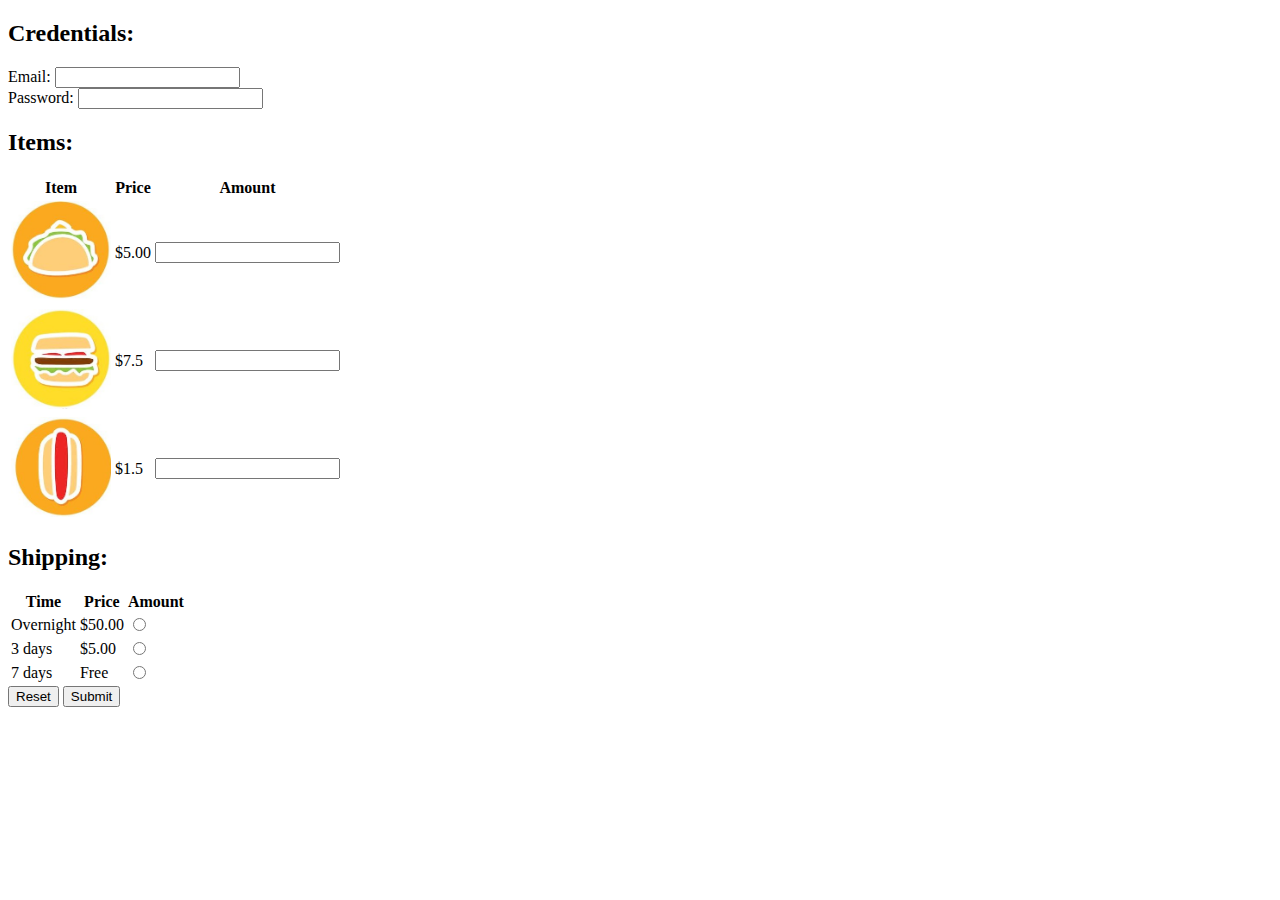
==== web_store/customerFrontend.html @ 7660770c "[setup] Set up files for website. HTML form with the menu and delivery options" ====
<!DOCTYPE html>

<html>
	<head>
		<title> Web store </title>
        <script type="text/javascript" src="formChecker.js"></script>
        <link href="style.css" rel="stylesheet" type="text/css"/>
	</head>

	<body>
        <form action="customerBackend.php" method="post">
            <h2> Credentials: </h2>
            Email: <input type="email" id="username" name="username"> <br>
            Password: <input type="password" id="password" name="password"> <br>

            <h2> Items: </h2>
            <table>
    			<thead>
    				<tr>
    					<th>Item</th>
    					<th>Price</th>
    					<th>Amount</th>
    				</tr>
    			</thead>
			    <tbody>
    				<tr>
                        <td> <img src="img/taco.jpg" alt="Tacos" width="100" height="100"> </td>
    					<td class="price">$5.00</td>
    					<td><input type="text" name="tacos_q" id="tacos_q" required></td>
    				</tr>
    				<tr>
                        <td> <img src="img/burger.jpg" alt="Burger" width="100" height="100"> </td>
    					<td class="price">$7.5</td>
    					<td><input type="text" name="chips_q" id="chips_q" required></td>
                    </tr>
    				<tr>
                        <td> <img src="img/hotdog.jpg" alt="Hot Dog" width="100" height="100"> </td>
    					<td class="price">$1.5</td>
    					<td><input type="text" name="coke_q" id="coke_q" required></td>
                    </tr>
    			</tbody>
            </table>

            <h2> Shipping: </h2>
                <table>
        			<thead>
        				<tr>
        					<th>Time</th>
        					<th>Price</th>
        					<th>Amount</th>
        				</tr>
        			</thead>
    			    <tbody>
        				<tr>
                            <td> Overnight </td>
        					<td class="price">$50.00</td>
        					<td><input type="radio" name="delivery" value="overnight"></td>
        				</tr>
        				<tr>
                            <td> 3 days </td>
        					<td class="price">$5.00</td>
        					<td><input type="radio" name="delivery" value="3"></td>
                        </tr>
        				<tr>
                            <td> 7 days </td>
        					<td class="price">Free</td>
        					<td><input type="radio" name="delivery" value="7"></td>
                        </tr>
        			</tbody>
                </table>

            <input type="reset" value="Reset">
            <input type="submit" value="Submit">
        </form>
	</body>
</html>
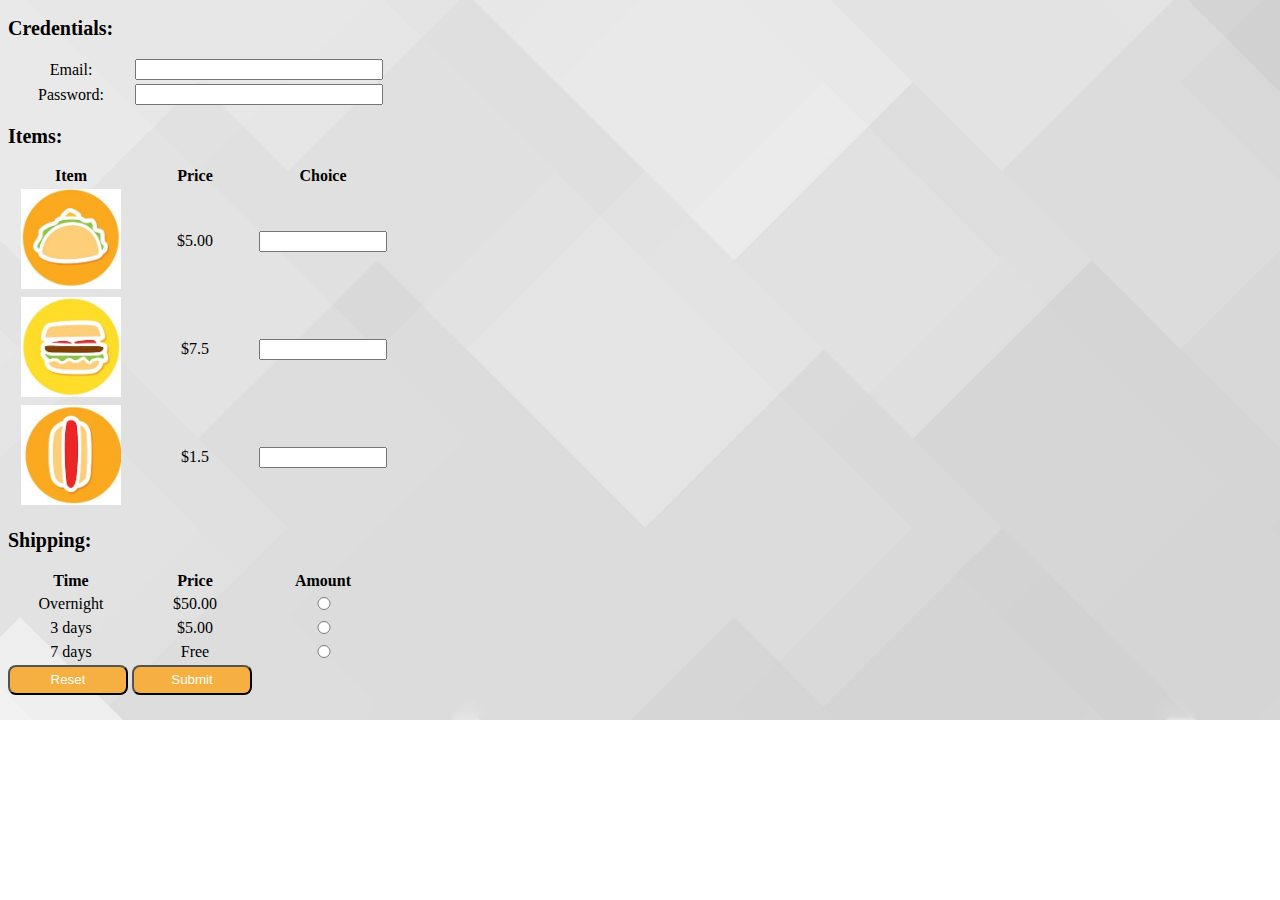
==== commit e3d3022e: "[update] css for html form" ====
--- a/web_store/customerFrontend.html
+++ b/web_store/customerFrontend.html
@@ -10,8 +10,16 @@
 	<body>
         <form action="customerBackend.php" method="post">
             <h2> Credentials: </h2>
-            Email: <input type="email" id="username" name="username"> <br>
-            Password: <input type="password" id="password" name="password"> <br>
+            <table>
+                <tr>
+                    <td> Email: </td>
+                    <td> <input type="email" id="username" name="username"> </td>
+                </tr>
+                <tr>
+                    <td> Password: </td>
+                    <td> <input type="password" id="password" name="password"> </td>
+                </tr>
+            </table>
 
             <h2> Items: </h2>
             <table>
@@ -19,7 +27,7 @@
     				<tr>
     					<th>Item</th>
     					<th>Price</th>
-    					<th>Amount</th>
+    					<th>Choice</th>
     				</tr>
     			</thead>
 			    <tbody>
@@ -69,8 +77,8 @@
         			</tbody>
                 </table>
 
-            <input type="reset" value="Reset">
-            <input type="submit" value="Submit">
+            <input type="reset" value="Reset" class="button">
+            <input type="submit" value="Submit" class="button">
         </form>
 	</body>
 </html>
--- a/web_store/style.css
+++ b/web_store/style.css
@@ -0,0 +1,34 @@
+body {
+    background-image: url(img/background.jpg);
+    background-repeat: no-repeat;
+     background-size: cover;
+}
+
+h2 {
+    font-size: 20px;
+}
+
+th, td{
+    width: 120px;
+    text-align: center;
+}
+
+input{
+    width: 120px;
+}
+
+#username, #password{
+    width: 240px;
+}
+
+.button{
+    border-radius: 8px;
+    transition-duration: 0.4s;
+    background-color: #f5b041;
+    height: 30px;
+    color: white
+}
+
+.button:hover{
+    background-color: #e67e22;
+}
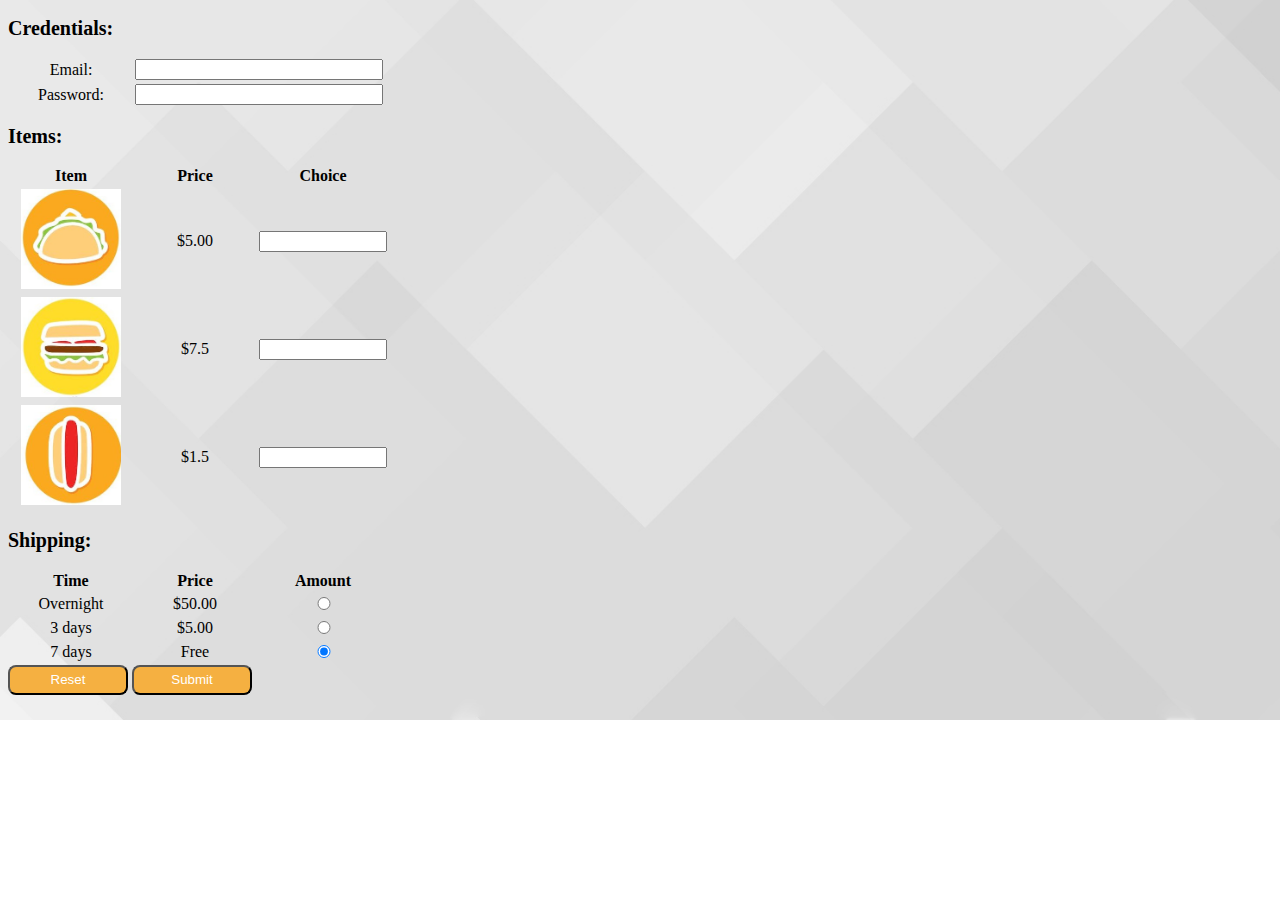
==== commit d03897b8: "[update] validates the form before sending it" ====
--- a/web_store/customerFrontend.html
+++ b/web_store/customerFrontend.html
@@ -8,16 +8,16 @@
 	</head>
 
 	<body>
-        <form action="customerBackend.php" method="post">
+        <form action="customerBackend.php" method="POST" onsubmit="return validate()">
             <h2> Credentials: </h2>
             <table>
                 <tr>
                     <td> Email: </td>
-                    <td> <input type="email" id="username" name="username"> </td>
+                    <td> <input type="email" id="username" name="username" required> </td>
                 </tr>
                 <tr>
                     <td> Password: </td>
-                    <td> <input type="password" id="password" name="password"> </td>
+                    <td> <input type="password" id="password" name="password" required> </td>
                 </tr>
             </table>
 
@@ -34,17 +34,17 @@
     				<tr>
                         <td> <img src="img/taco.jpg" alt="Tacos" width="100" height="100"> </td>
     					<td class="price">$5.00</td>
-    					<td><input type="text" name="tacos_q" id="tacos_q" required></td>
+    					<td><input type="number" name="tacos_q" id="tacos_q" required></td>
     				</tr>
     				<tr>
                         <td> <img src="img/burger.jpg" alt="Burger" width="100" height="100"> </td>
     					<td class="price">$7.5</td>
-    					<td><input type="text" name="chips_q" id="chips_q" required></td>
+    					<td><input type="number" name="burger_q" id="burger_q" required></td>
                     </tr>
     				<tr>
                         <td> <img src="img/hotdog.jpg" alt="Hot Dog" width="100" height="100"> </td>
     					<td class="price">$1.5</td>
-    					<td><input type="text" name="coke_q" id="coke_q" required></td>
+    					<td><input type="number" name="hotdog_q" id="hotdog_q" required></td>
                     </tr>
     			</tbody>
             </table>
@@ -72,7 +72,7 @@
         				<tr>
                             <td> 7 days </td>
         					<td class="price">Free</td>
-        					<td><input type="radio" name="delivery" value="7"></td>
+        					<td><input type="radio" name="delivery" value="7" checked="checked"></td>
                         </tr>
         			</tbody>
                 </table>
